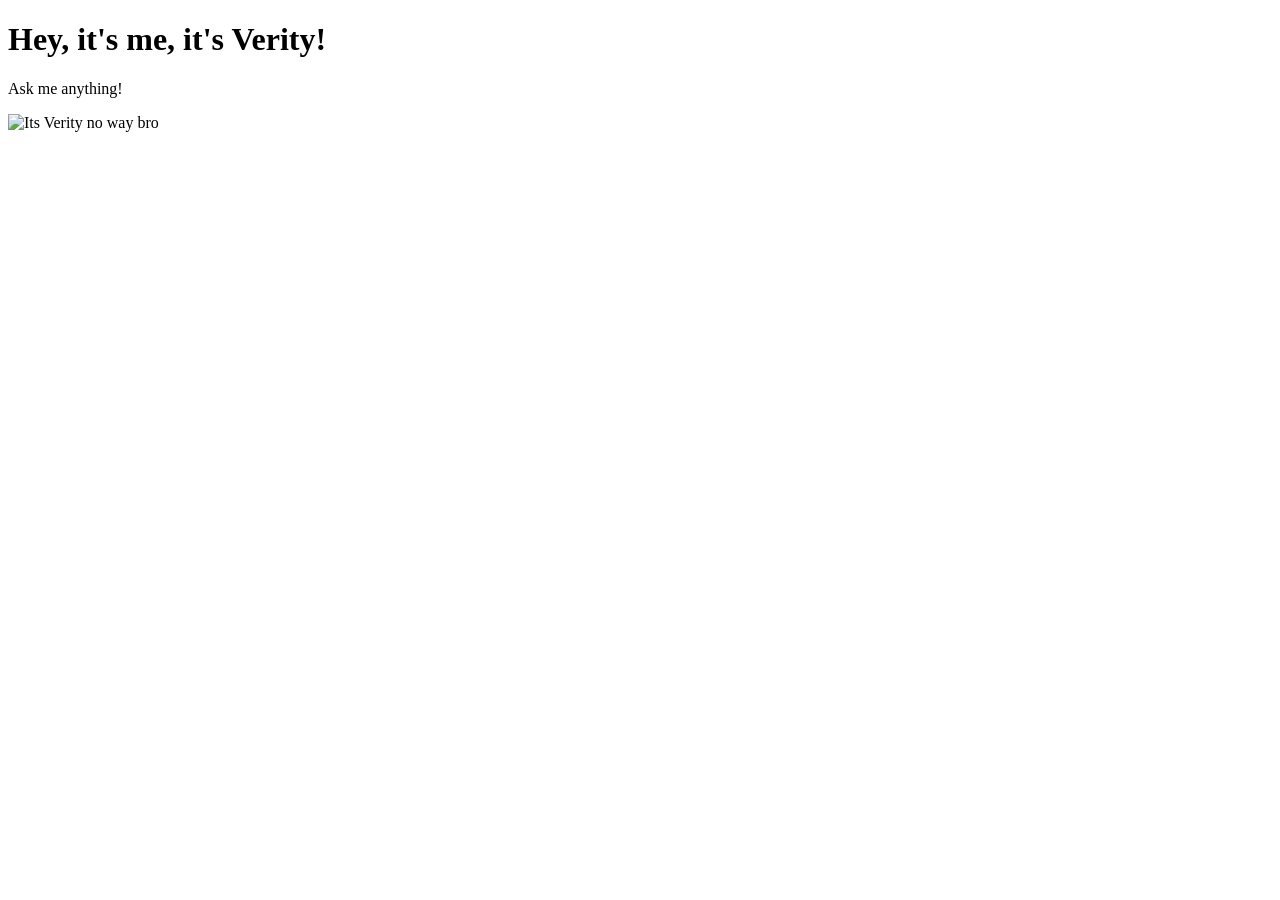
==== index.html @ 947c49df "This is so sigma tuff aura edit fr" ====
<!DOCTYPE html>
<html lang="en">
<head>
    <meta charset="UTF-8">
    <meta name="viewport" content="width=device-width, initial-scale=1.0">
    <title>Orpheus' domain</title>
</head>
<body>
<h1>Hey, it's me, it's Verity!</h1>
<p>Ask me anything!</p>
<img src="https://i.ytimg.com/vi/iG47yPyGNcg/oardefault.jpg?sqp=-oaymwEYCJUDENAFSFqQAgHyq4qpAwcIARUAAIhC&rs=AOn4CLBCs7iWEhyghQ68IOVWg6pj9F0opw&usqp=CCk" alt="Its Verity no way bro
"
</body>
</html>
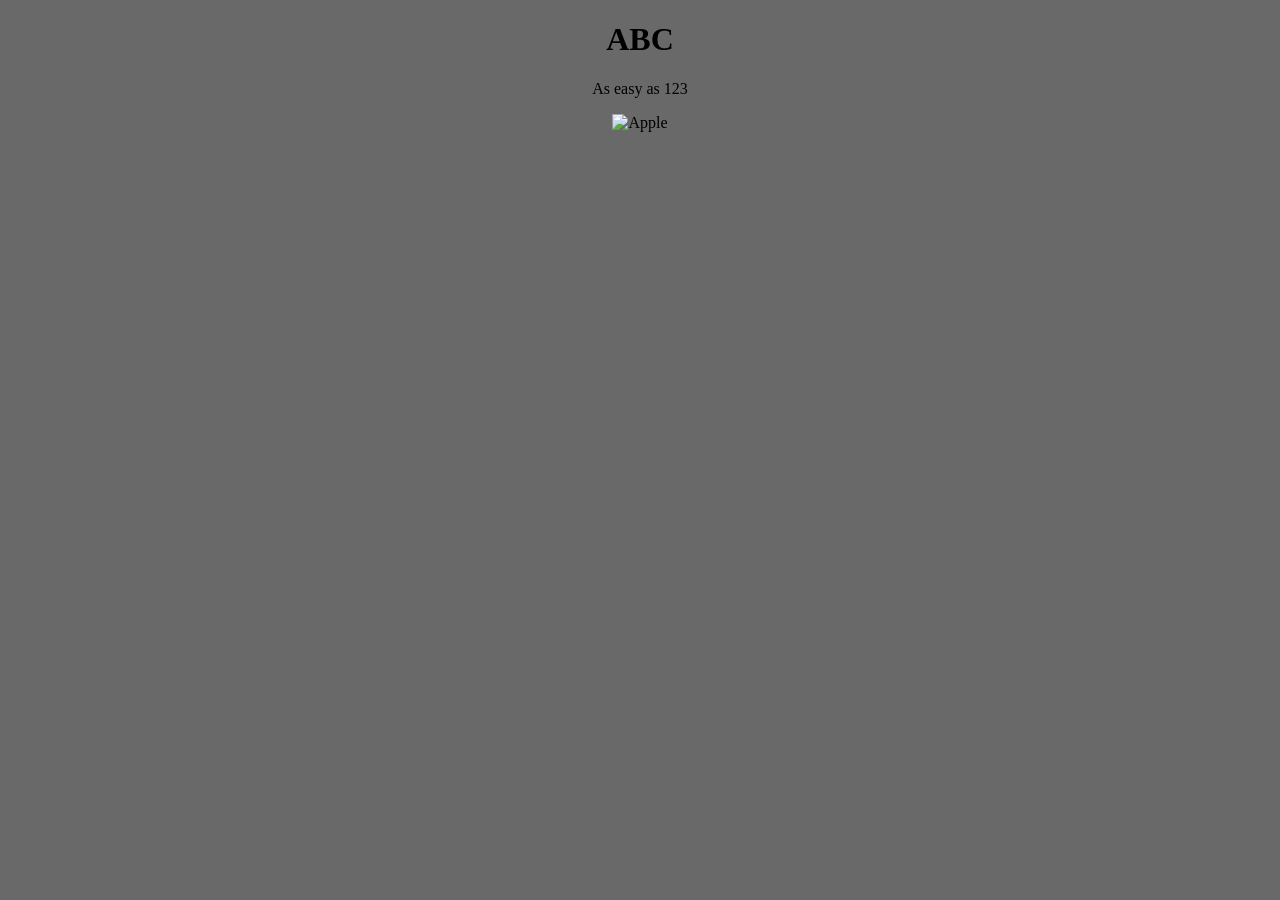
==== commit 3fa039d8: "Added some apples Ig" ====
--- a/index.html
+++ b/index.html
@@ -3,12 +3,10 @@
 <head>
     <meta charset="UTF-8">
     <meta name="viewport" content="width=device-width, initial-scale=1.0">
-    <title>Orpheus' domain</title>
+    <link rel="stylesheet" href="styles.css">
+    <title>Add</title>
 </head>
 <body>
-<h1>Hey, it's me, it's Verity!</h1>
-<p>Ask me anything!</p>
-<img src="https://i.ytimg.com/vi/iG47yPyGNcg/oardefault.jpg?sqp=-oaymwEYCJUDENAFSFqQAgHyq4qpAwcIARUAAIhC&rs=AOn4CLBCs7iWEhyghQ68IOVWg6pj9F0opw&usqp=CCk" alt="Its Verity no way bro
-"
-</body>
-</html>+<h1>ABC</h1>
+<p>As easy as 123</p>
+<img src="https://d2u1z1lopyfwlx.cloudfront.net/thumbnails/332ce543-0cac-50c9-8d4f-9b1b83b9ba1c/9673b3e2-1634-545c-9190-5dea4bada8de.jpg" alt="Apple"/>
--- a/styles.css
+++ b/styles.css
@@ -0,0 +1,9 @@
+body{
+    background-color:dimgray;
+    text-align: center;
+
+}
+img{
+    width: 1200px;
+    height: 1200px;
+}
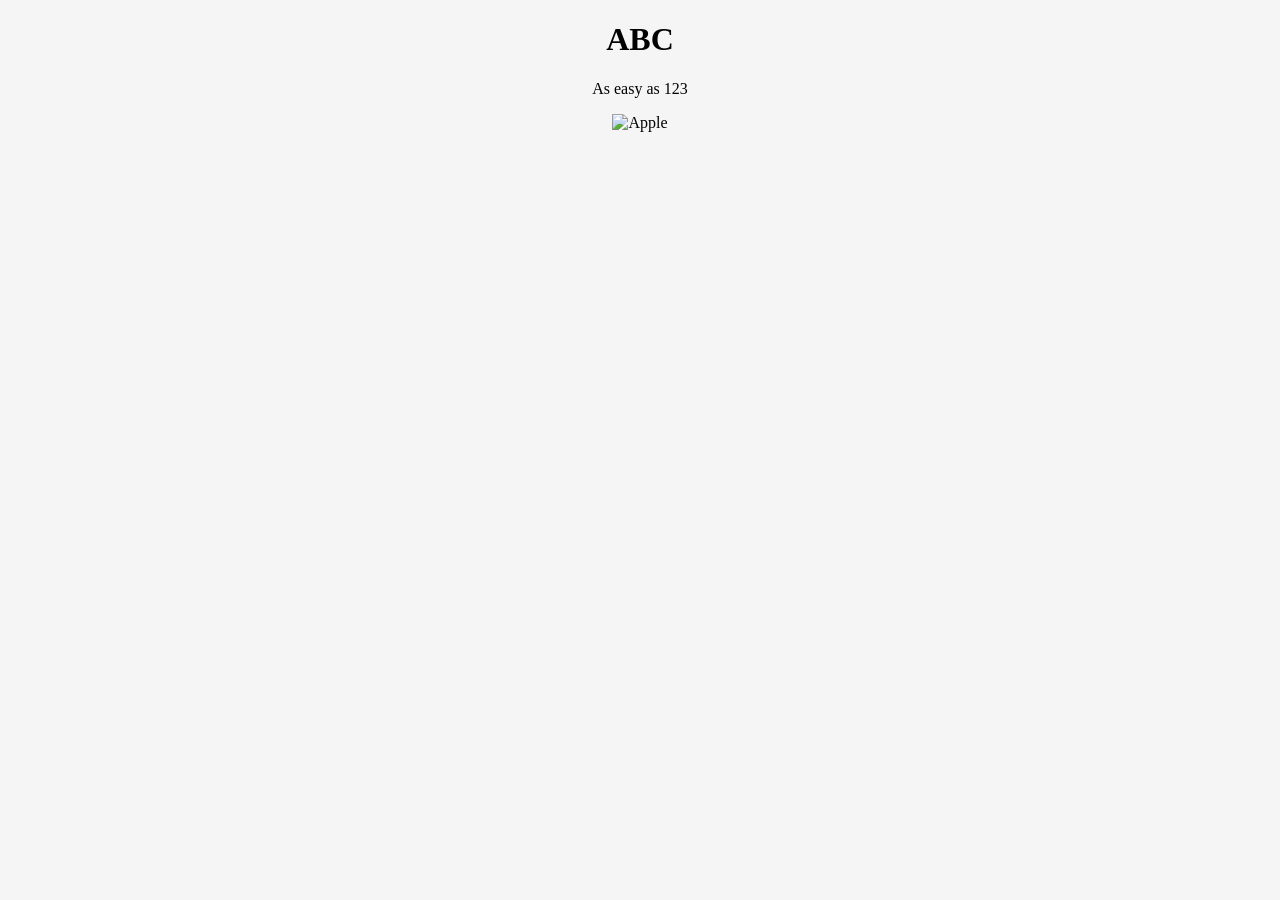
==== commit 0e1d902f: "A different apple" ====
--- a/index.html
+++ b/index.html
@@ -9,4 +9,4 @@
 <body>
 <h1>ABC</h1>
 <p>As easy as 123</p>
-<img src="https://d2u1z1lopyfwlx.cloudfront.net/thumbnails/332ce543-0cac-50c9-8d4f-9b1b83b9ba1c/9673b3e2-1634-545c-9190-5dea4bada8de.jpg" alt="Apple"/>
+<img src="https://ih1.redbubble.net/image.5593583670.5571/bg,f8f8f8-flat,750x,075,f-pad,750x1000,f8f8f8.u1.jpg" alt="Apple"/>
--- a/styles.css
+++ b/styles.css
@@ -1,9 +1,9 @@
 body{
-    background-color:dimgray;
+    background-color:whitesmoke;
     text-align: center;
 
 }
 img{
-    width: 1200px;
-    height: 1200px;
+    width: 600px;
+    height: 600px;
 }
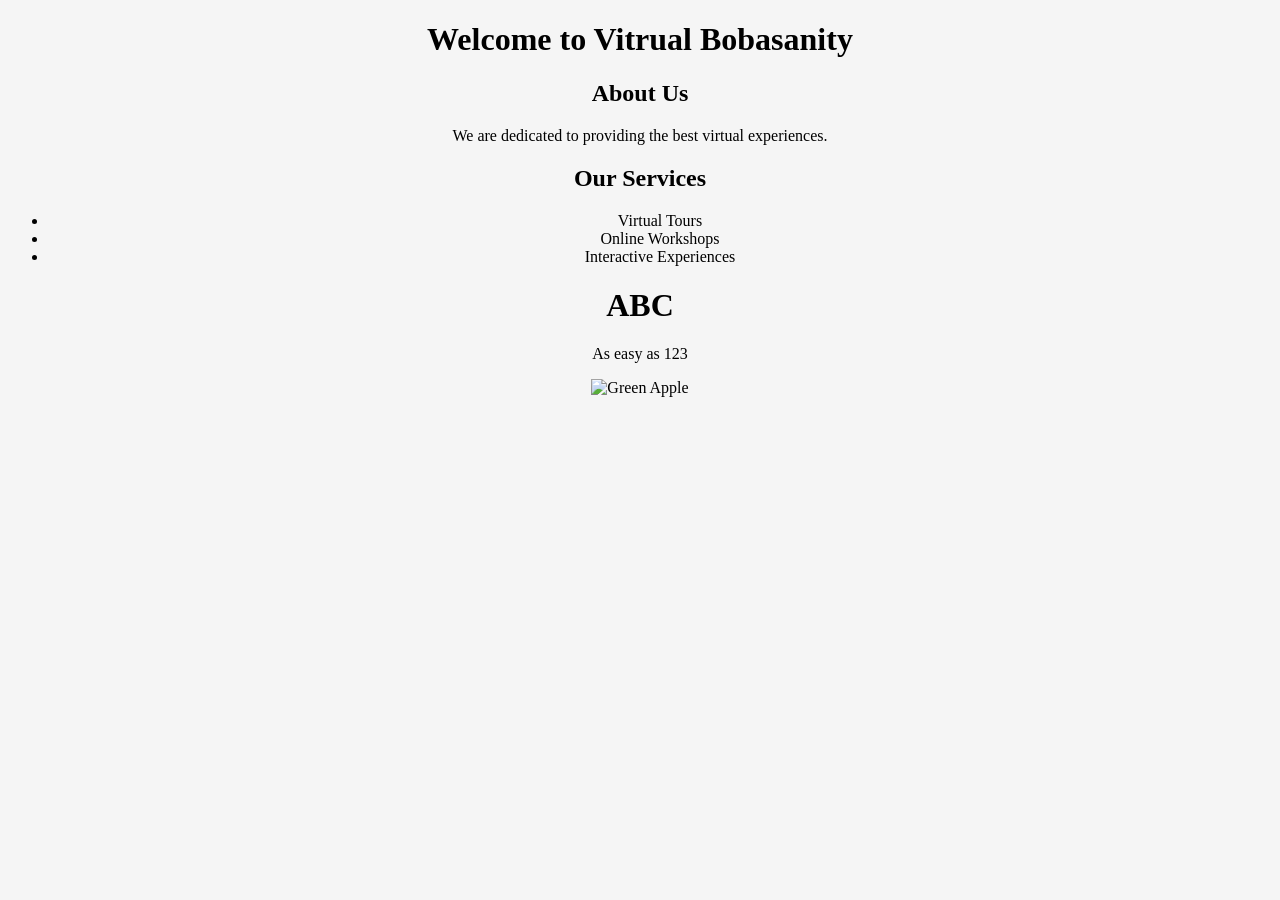
==== commit 1dd5bf7e: "Did a whole lotta stuff I think" ====
--- a/index.html
+++ b/index.html
@@ -4,9 +4,29 @@
     <meta charset="UTF-8">
     <meta name="viewport" content="width=device-width, initial-scale=1.0">
     <link rel="stylesheet" href="styles.css">
-    <title>Add</title>
+   <link rel="icon" href="[data-uri]" type="image/x-icon">
+    <title>Vitrual Bobasanity</title>
 </head>
 <body>
+    <header>
+        <h1>Welcome to Vitrual Bobasanity</h1>
+    </header>
+    <main>
+        <section>
+            <h2>About Us</h2>
+            <p>We are dedicated to providing the best virtual experiences.</p>
+        </section>
+        <section>
+            <h2>Our Services</h2>
+            <ul>
+                <li>Virtual Tours</li>
+                <li>Online Workshops</li>
+                <li>Interactive Experiences</li>
+            </ul>
+        </section>
+    </main>
+    <footer>
+    </footer>
 <h1>ABC</h1>
 <p>As easy as 123</p>
-<img src="https://ih1.redbubble.net/image.5593583670.5571/bg,f8f8f8-flat,750x,075,f-pad,750x1000,f8f8f8.u1.jpg" alt="Apple"/>
+<img src="https://ih1.redbubble.net/image.5593583670.5571/bg,f8f8f8-flat,750x,075,f-pad,750x1000,f8f8f8.u1.jpg" alt="Green Apple"/>
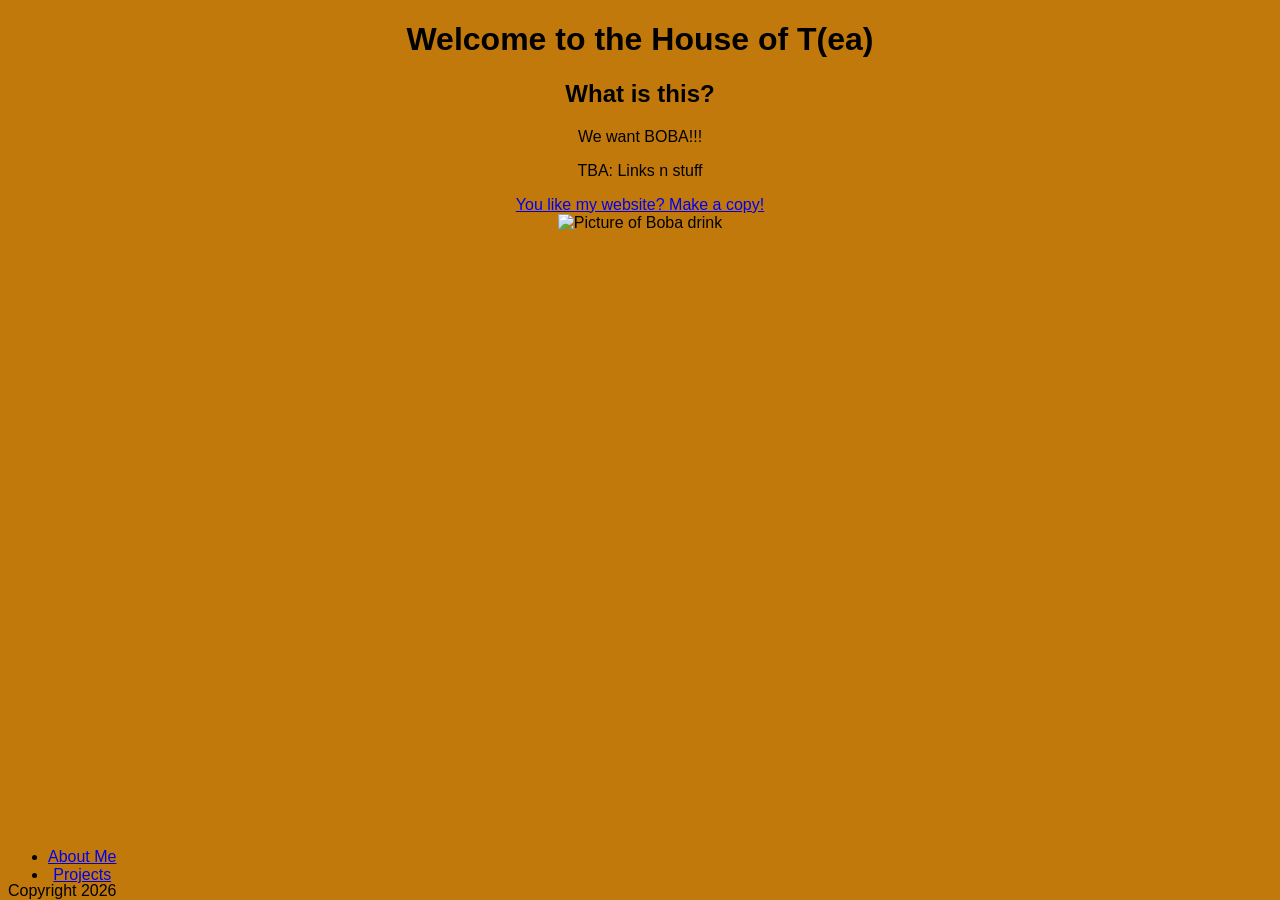
==== commit b362c16c: "Place" ====
--- a/index.html
+++ b/index.html
@@ -5,28 +5,33 @@
     <meta name="viewport" content="width=device-width, initial-scale=1.0">
     <link rel="stylesheet" href="styles.css">
    <link rel="icon" href="[data-uri]" type="image/x-icon">
-    <title>Vitrual Bobasanity</title>
+    <title>House of T</title>
 </head>
 <body>
     <header>
-        <h1>Welcome to Vitrual Bobasanity</h1>
+        <h1>Welcome to the House of T(ea)</h1>
     </header>
     <main>
         <section>
-            <h2>About Us</h2>
-            <p>We are dedicated to providing the best virtual experiences.</p>
-        </section>
+            <h2>What is this?</h2>
+            <p>We want BOBA!!!</p>
+        </section
+
         <section>
-            <h2>Our Services</h2>
-            <ul>
-                <li>Virtual Tours</li>
-                <li>Online Workshops</li>
-                <li>Interactive Experiences</li>
             </ul>
         </section>
     </main>
     <footer>
     </footer>
-<h1>ABC</h1>
-<p>As easy as 123</p>
-<img src="https://ih1.redbubble.net/image.5593583670.5571/bg,f8f8f8-flat,750x,075,f-pad,750x1000,f8f8f8.u1.jpg" alt="Green Apple"/>
+<main>
+    <p> TBA: Links n stuff</p>
+    <footer>
+        <ul>
+            <li><a href="about.html">About Me</a></li>
+            <li><a href="projects.html">Projects</a></li>
+        </ul>
+    </footer>
+      <a href="https://mmr-rea.github.io/3-Eggs/">You like my website? Make a copy!</a>
+</main>
+<img src="https://d2u1z1lopyfwlx.cloudfront.net/thumbnails/a8a89d92-9291-5276-9768-89819d497a83/7951a938-c1eb-55b6-bf76-74085111b493.jpg" alt="Picture of Boba drink"/>
+<footer><p1>Copyright 2026</p1></footer>
--- a/styles.css
+++ b/styles.css
@@ -1,9 +1,14 @@
 body{
-    background-color:whitesmoke;
+    background-color:rgb(194, 121, 11);
     text-align: center;
+  font-family: "Audiowide", sans-serif;
+}
 
-}
 img{
     width: 600px;
-    height: 600px;
+    height: 800px;
+}
+footer{
+    position: fixed;
+    bottom: 0;
 }
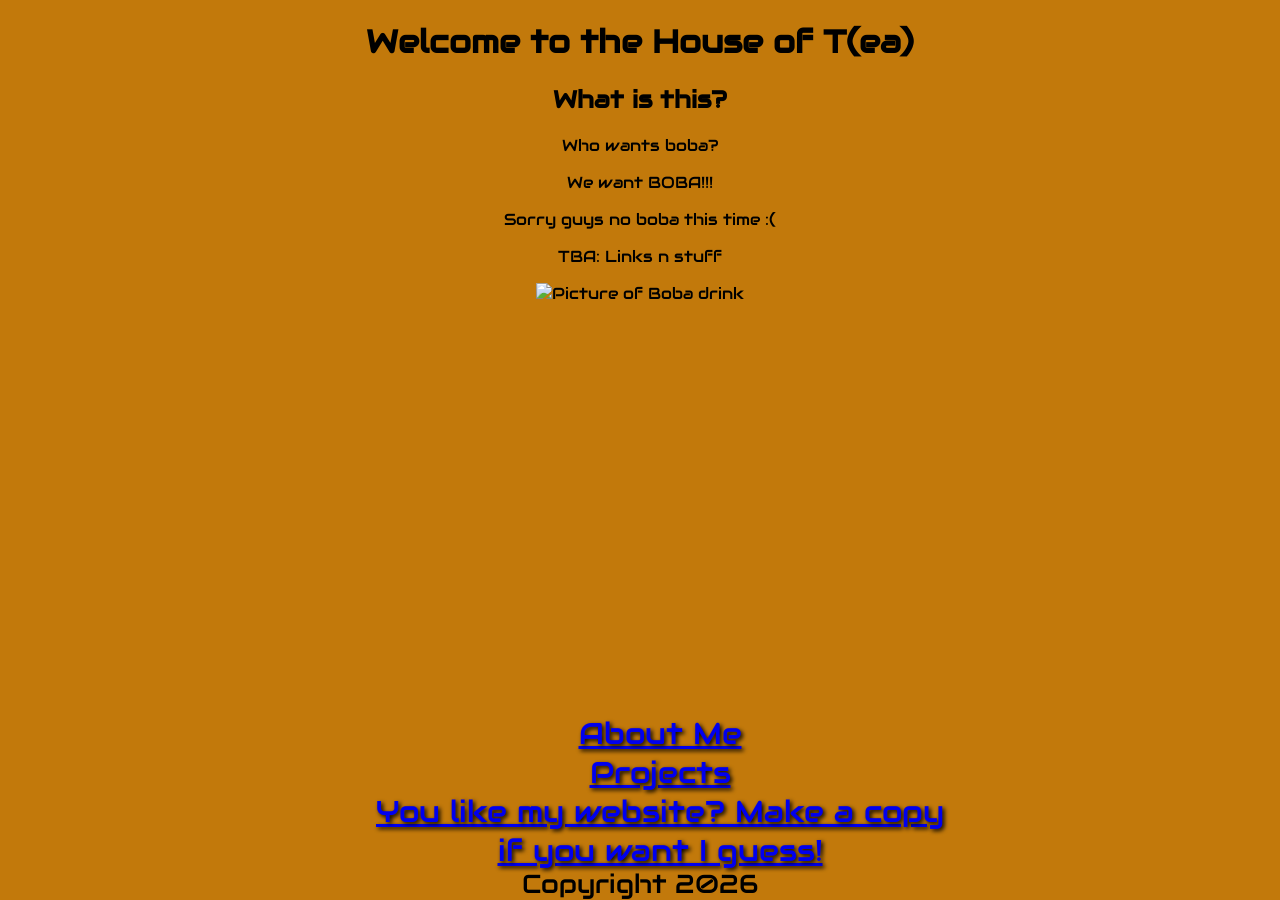
==== commit acb4637c: "A LOOOOOT of polishing" ====
--- a/index.html
+++ b/index.html
@@ -6,6 +6,9 @@
     <link rel="stylesheet" href="styles.css">
    <link rel="icon" href="[data-uri]" type="image/x-icon">
     <title>House of T</title>
+    <link rel="preconnect" href="https://fonts.googleapis.com">
+<link rel="preconnect" href="https://fonts.gstatic.com" crossorigin>
+<link href="https://fonts.googleapis.com/css2?family=Audiowide&display=swap" rel="stylesheet">
 </head>
 <body>
     <header>
@@ -14,11 +17,9 @@
     <main>
         <section>
             <h2>What is this?</h2>
+            <p>Who wants boba?</p>
             <p>We want BOBA!!!</p>
-        </section
-
-        <section>
-            </ul>
+            <p>Sorry guys no boba this time :(</p>
         </section>
     </main>
     <footer>
@@ -26,12 +27,12 @@
 <main>
     <p> TBA: Links n stuff</p>
     <footer>
-        <ul>
-            <li><a href="about.html">About Me</a></li>
-            <li><a href="projects.html">Projects</a></li>
+        <ul class="yuss">
+            <li class="yussi"><a href="about.html">About Me</a></li>
+            <li class="yussi"><a href="projects.html">Projects</a></li>
+            <li class="yussi"><a href="https://mmr-rea.github.io/3-Eggs/">You like my website? Make a copy if you want I guess!</a></li>
         </ul>
     </footer>
-      <a href="https://mmr-rea.github.io/3-Eggs/">You like my website? Make a copy!</a>
 </main>
-<img src="https://d2u1z1lopyfwlx.cloudfront.net/thumbnails/a8a89d92-9291-5276-9768-89819d497a83/7951a938-c1eb-55b6-bf76-74085111b493.jpg" alt="Picture of Boba drink"/>
-<footer><p1>Copyright 2026</p1></footer>+<img class="Bobua" src="https://d2u1z1lopyfwlx.cloudfront.net/thumbnails/a8a89d92-9291-5276-9768-89819d497a83/7951a938-c1eb-55b6-bf76-74085111b493.jpg" alt="Picture of Boba drink"/>
+<footer><p1 class="copywrite">Copyright 2026</p1></footer>
--- a/styles.css
+++ b/styles.css
@@ -1,3 +1,4 @@
+
 body{
     background-color:rgb(194, 121, 11);
     text-align: center;
@@ -5,10 +6,69 @@
 }
 
 img{
-    width: 600px;
-    height: 800px;
+    width: 500px;
+    height: 700px;
 }
 footer{
     position: fixed;
     bottom: 0;
-}+    left: 50%;
+    transform: translateX(-50%);
+}
+.RoyalPoyple{
+    color: rgb(120, 81, 169);
+    font-size: 30px;
+    text-shadow: 2px 2px 4px #000000;
+}
+.RoyalPoyple:hover{
+    color: rgb(192, 0, 0);
+    font-size: 30px;
+    text-shadow: 2px 2px 4px #000000;
+}
+.yuss{
+    color: rgb(0, 0, 0);
+    font-size: 30px;
+    text-shadow: 2px 2px 4px #000000;
+    text-align: center;
+}
+
+body {
+  font-family: "Audiowide", sans-serif;
+  margin: 0;
+}
+
+h1, h2, h3 {
+  font-family: "Audiowide", sans-serif;
+}
+.copywrite {
+  font-size: 26px;
+  color: #000000;
+  text-align: center;
+  margin-top: 10px;
+}
+.RoyalPoyple2{
+    color: rgb(120, 81, 169);
+    font-size: 20px;
+    text-shadow: 2px 2px 4px #000000;
+}
+.RoyalPoyple2:hover{
+    color: rgb(192, 0, 0);
+    font-size: 20px;
+    text-shadow: 2px 2px 4px #000000;
+}
+li{
+    list-style-type: none;
+}
+.yussi:hover{
+    color: rgb(0, 0, 0);
+    text-shadow: 2px 2px 4px #000000;
+    text-align: center;
+    text-decoration: underline;
+    text-decoration-color: rgb(0, 71, 202);
+    text-decoration-thickness: 5px;
+    text-decoration-style: dashed;
+    text-underline-offset: 3px;
+}
+.Bobua:hover{
+    width: 1000px;
+}
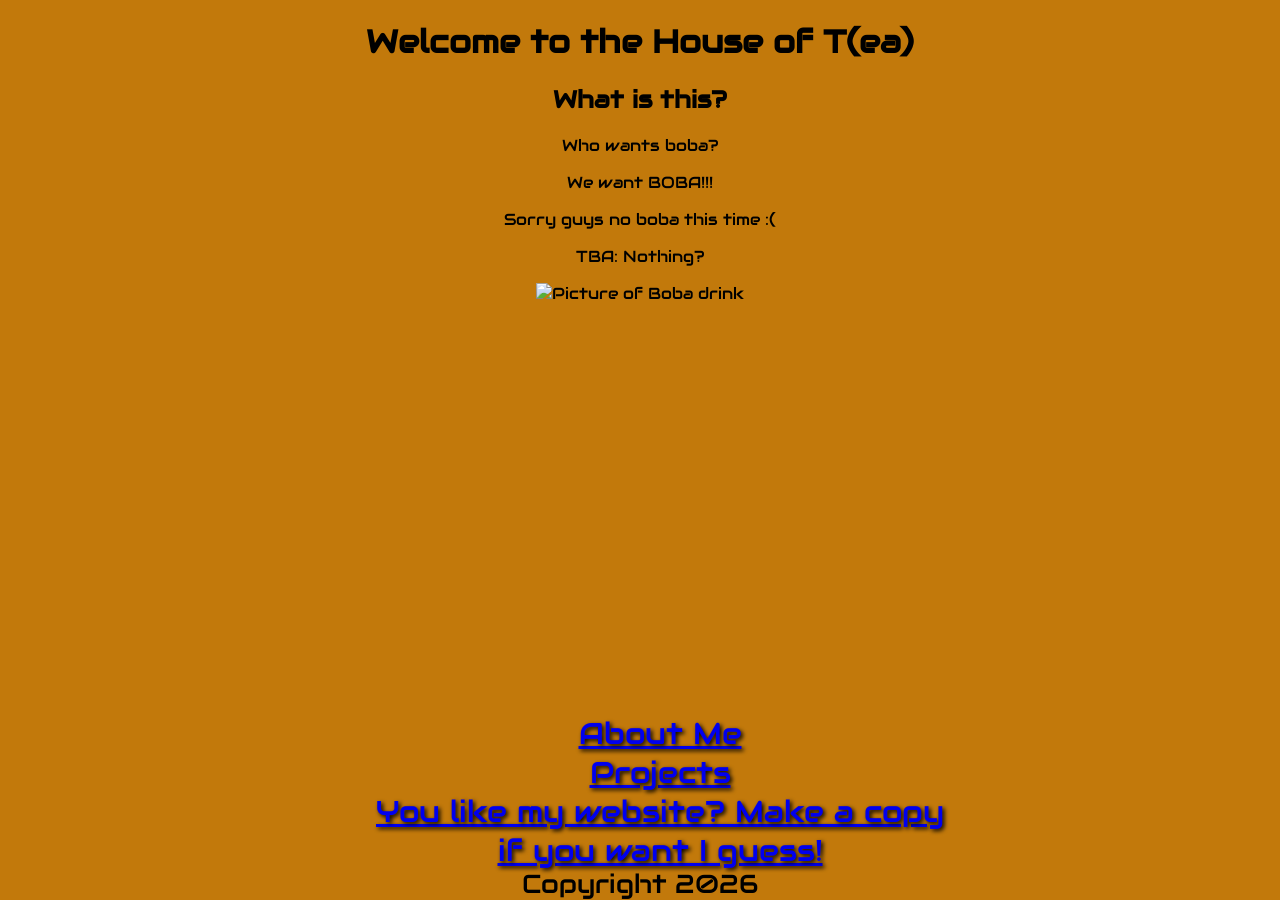
==== commit 4da94343: "Everything is done?" ====
--- a/index.html
+++ b/index.html
@@ -25,7 +25,7 @@
     <footer>
     </footer>
 <main>
-    <p> TBA: Links n stuff</p>
+    <p> TBA: Nothing? </p>
     <footer>
         <ul class="yuss">
             <li class="yussi"><a href="about.html">About Me</a></li>
--- a/styles.css
+++ b/styles.css
@@ -4,7 +4,6 @@
     text-align: center;
   font-family: "Audiowide", sans-serif;
 }
-
 img{
     width: 500px;
     height: 700px;
@@ -72,3 +71,7 @@
 .Bobua:hover{
     width: 1000px;
 }
+.smokes{
+    width: 1500px;
+    height: 900px;
+}
